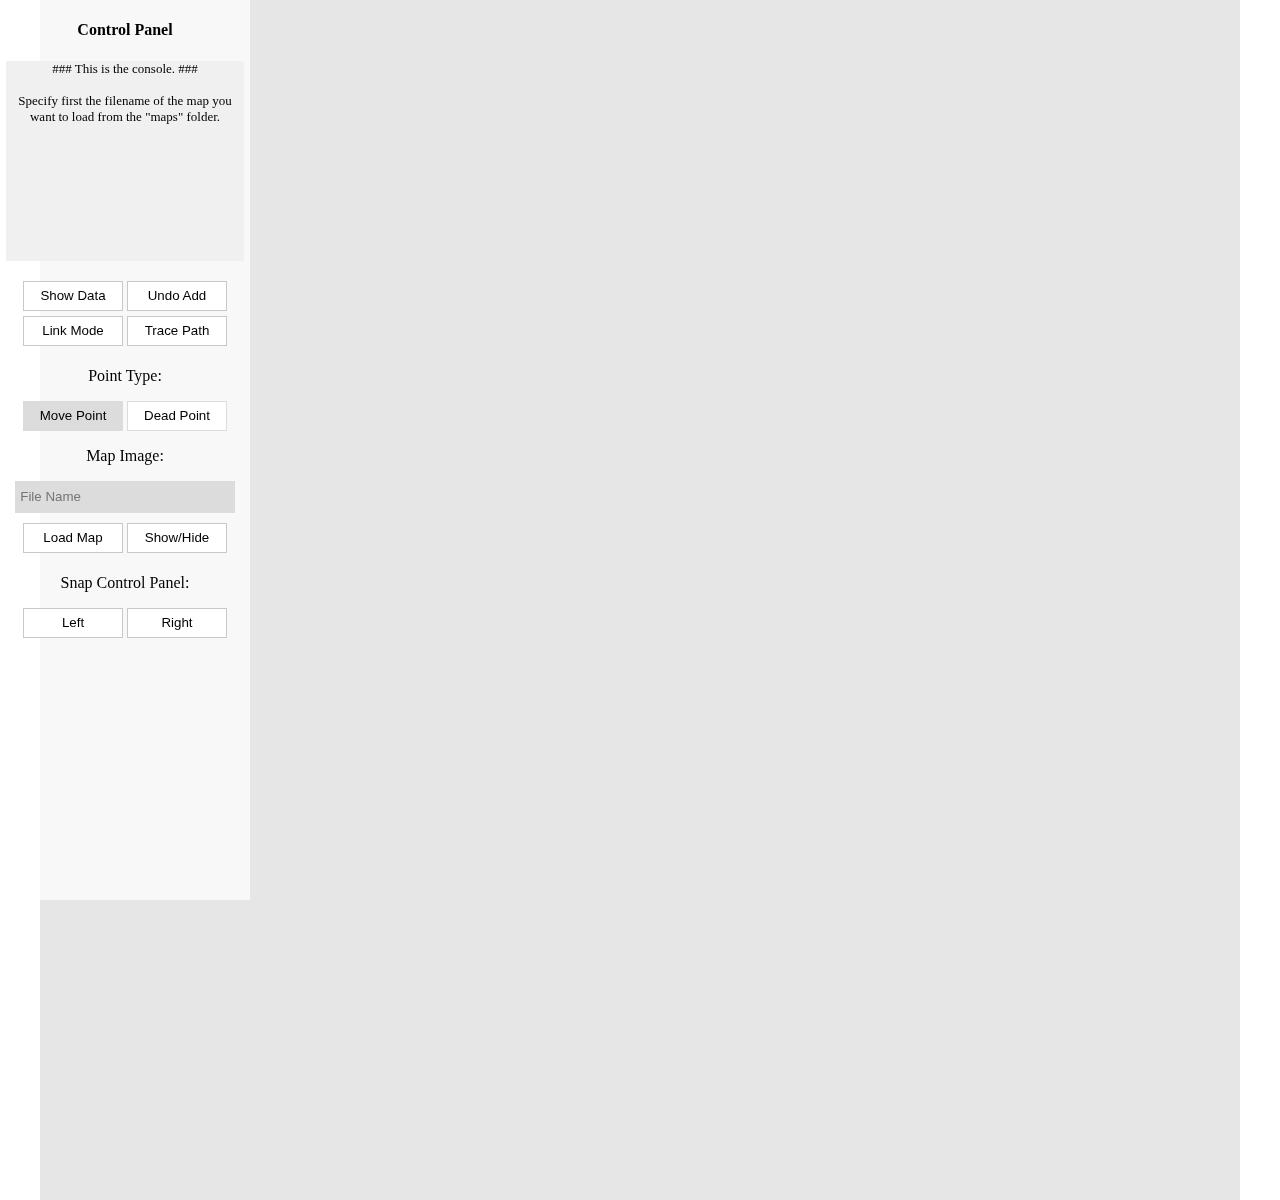
==== index.html @ 429ba90f "initial commit" ====
<!DOCTYPE html>

<html lang="en">
    <head>
        <meta charset="utf-8" />
        <title>Path Maker</title>
        <link rel="stylesheet" href="css/global.css"/>
        <script src="js/jquery-min.js"></script>
        <script src="js/configure.js"></script>
    </head>
    <body>
        <div id="get-data-box" class="hidden">
            <textarea id="get-data-tbox"></textarea>
            <input type="button" id="close-databox-button" value="Close" class="sidebar-button"/>
        </div>
        <!--<div id="site-header"></div>-->
        <div id="sidebar">
            <h4>Control Panel</h4>
            <p id="console">
                ### This is the console. ### <br /> <br /> Specify first the filename of the
                map you want to load from the "maps" folder.
            </p>
            <input type="button" id="print-data" value="Show Data" class="sidebar-button"/>
            <input type="button" id="undo" value="Undo Add" class="sidebar-button"/>
            <input type="button" id="link-mode" value="Link Mode" class="sidebar-button"/>
            <input type="button" id="trace-path" value="Trace Path" class="sidebar-button"/>
            <p>Point Type:</p>
            <div id="pt-sel-container">
                <input type="button" class="pt-sel-button selected" value="Move Point" data-pt="go" id="go-pt-sel-button"/>
                <input type="button" class="pt-sel-button" value="Dead Point" data-pt="dead" id="dead-pt-sel-button"/>
            </div>
            <p>Map Image:</p>
            <input type="text" id="map-filename-input" class="animate2s" placeholder="File Name"/>
            <input type="button" id="load-map" value="Load Map" class="sidebar-button"/>
            <input type="button" id="show-hide-map" value="Show/Hide" class="sidebar-button"/>
            <p>Snap Control Panel:</p>
            <input type="button" id="cp-left" value="Left" class="sidebar-button"/>
            <input type="button" id="cp-right" value="Right" class="sidebar-button"/>
        </div>
        <div id="map-area">
            <div id="map-click"></div>
            <input type="button" id="link-done-button" class="hidden" value="Done"/>
            <div id="map-pointer" class="hidden"></div>
        </div>
    </body>
</html>
---- css/global.css ----
body {
    padding: 0px;
    margin: 0px;
    font-family: 'Segoe UI';
}
textarea{
    font-family: 'Segoe UI';
    font-size: 16px;
}

#site-header{
    position: fixed;
    top: 0px;
    height: 70px;
    width:  100%;
    background-color: rgba(0, 0, 0, 0.5);
    z-index: 1000;
}
#map-area{
    height: 1200px;
    width:  1200px;
    background-color: rgb(230, 230, 230);
    margin: auto;
    position: relative;

}
#map-click{
    /*background-image: url('/resources/maps/8.png');*/
    background-position: center;
    background-repeat: no-repeat;
    background-size: contain;
    position: absolute;
    height: 100%;
    width: 100%;
}

#map-pointer{
    position: absolute;
    height: 10px;
    width: 10px;
    background-color: white;
    border-radius: 7px;
}
.car-container-1{
    position: absolute;
    height: 20px;
    width: 20px;
    top:  100px;
    left: 455px;
    background-image: url('/resources/cars/taxi.png');
    background-size: contain;
    background-position: center;
    background-repeat: no-repeat;
    transform: rotate(-123deg);
}
#sidebar{
    position: fixed;
    height:  100%;
    width:  250px;
    left: 0px;
    background-color: rgba(255, 255, 255, 0.7);
    z-index: 500;
    text-align: center;
}
#console{
    width: 95%;
    margin: auto;
    margin-top: 20px;
    margin-bottom: 20px;
    height: 200px;
    overflow: auto;
    font-size: 13px;
    background-color: rgb(240, 240, 240);
}
.pin-pointer{
    position: absolute;
    height: 10px;
    width: 10px;
    background-color: white;
    border-radius: 7px;
    z-index: 100;
    -webkit-transition: all 0.1s linear;
       -moz-transition: all 0.1s linear;
         -o-transition: all 0.1s linear;
            transition: all 0.1s linear;
}
.go-pt{
    border: 2px solid seagreen;
}
.dead-pt{
    border: 2px solid rgb(100, 100, 100);
}
.path-tracer{
    position: absolute;
    height: 10px;
    width: 10px;
    left: 100px;
    background-color: white;
    border-radius: 7px;
    border: 2px solid goldenrod;
    -webkit-transition: all 0.7s linear;
       -moz-transition: all 0.7s linear;
         -o-transition: all 0.7s linear;
            transition: all 0.7s linear;
}
.animate2s{
    -webkit-transition: all 0.2s linear;
       -moz-transition: all 0.2s linear;
         -o-transition: all 0.2s linear;
            transition: all 0.2s linear;
}
.sidebar-button{
    height: 30px;
    margin-bottom: 5px;
    width: 100px;
    background-color: white;
    border: 1px solid rgb(200, 200, 200);
}

.hidden{
    visibility: hidden;
}

#pt-sel-container{
    text-align: center;
    height: 30px;
}
.pt-sel-button{
    height: 30px;
    width: 100px;
    display: inline-block;
    background-color: white;
    cursor: pointer;
    border: 1px solid rgb(220, 220, 220);
}
.selected{
    background-color: rgb(220, 220, 220);
}
#go-pt-sel{
    border: 2px solid seagreen;
}
#caution-pt-sel{
    border: 2px solid goldenrod;
}
#stop-pt-sel{
    border: 2px solid indianred;
}
#dead-pt-sel{
    border: 2px solid rgb(100, 100, 100);
}
.branch-pt{
    background-color: rgba(46, 139, 87, 0.3);
}
.root-pt{
    background-color: SeaGreen;
}

#link-done-button{
    position: fixed;
    height: 30px;
    width: 80px;
    margin: auto;
    top: 20px;
    left: 0px;
    right: 0px;
    background-color: darkcyan;
    border: 0px;
    border-radius: 15px;
    color: white;
}
#map-filename-input{
    height: 30px;
    width: 85%;
    padding-left: 5px;
    border: 0px;
    background-color: rgb(220, 220, 220);
    margin-bottom: 10px;
}
#get-data-box{
    position: fixed;
    margin: auto;
    top: 0px;
    bottom: 0px;
    left: 0px;
    right: 0px;
    height: 400px;
    width: 500px;
    background-color: white;
    z-index: 1000;
    text-align: center;

}
#get-data-tbox{
    width: 95%;
    height: 330px;
    display: inline-block;
    margin-top: 8px;
    margin-bottom: 20px;
    border: 0px;
    background-color: rgb(220, 220, 220);
    overflow: auto;
}
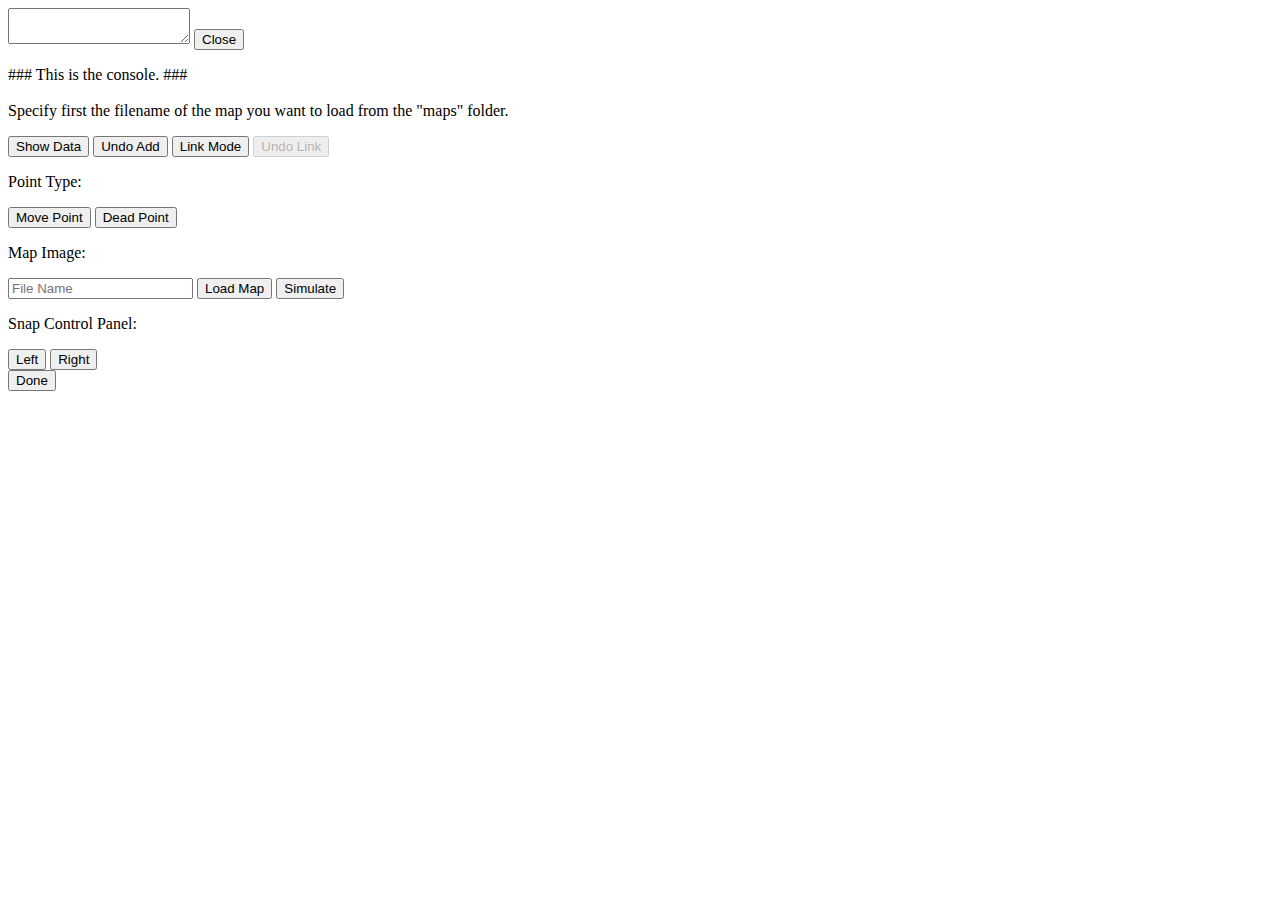
==== commit 927974c1: "Implemented traffic light." ====
--- a/index.html
+++ b/index.html
@@ -4,9 +4,9 @@
     <head>
         <meta charset="utf-8" />
         <title>Path Maker</title>
-        <link rel="stylesheet" href="css/global.css"/>
+        <link rel="stylesheet" href="css/pathmaker.css"/>
         <script src="js/jquery-min.js"></script>
-        <script src="js/configure.js"></script>
+        <script src="js/front.js"></script>
     </head>
     <body>
         <div id="get-data-box" class="hidden">
@@ -15,7 +15,6 @@
         </div>
         <!--<div id="site-header"></div>-->
         <div id="sidebar">
-            <h4>Control Panel</h4>
             <p id="console">
                 ### This is the console. ### <br /> <br /> Specify first the filename of the
                 map you want to load from the "maps" folder.
@@ -23,7 +22,7 @@
             <input type="button" id="print-data" value="Show Data" class="sidebar-button"/>
             <input type="button" id="undo" value="Undo Add" class="sidebar-button"/>
             <input type="button" id="link-mode" value="Link Mode" class="sidebar-button"/>
-            <input type="button" id="trace-path" value="Trace Path" class="sidebar-button"/>
+            <input disabled type="button" id="undo-link" value="Undo Link" class="sidebar-button"/>
             <p>Point Type:</p>
             <div id="pt-sel-container">
                 <input type="button" class="pt-sel-button selected" value="Move Point" data-pt="go" id="go-pt-sel-button"/>
@@ -32,7 +31,7 @@
             <p>Map Image:</p>
             <input type="text" id="map-filename-input" class="animate2s" placeholder="File Name"/>
             <input type="button" id="load-map" value="Load Map" class="sidebar-button"/>
-            <input type="button" id="show-hide-map" value="Show/Hide" class="sidebar-button"/>
+            <a href="simulator.html"><input type="button" id="show-hide-map" value="Simulate" class="sidebar-button"/></a>
             <p>Snap Control Panel:</p>
             <input type="button" id="cp-left" value="Left" class="sidebar-button"/>
             <input type="button" id="cp-right" value="Right" class="sidebar-button"/>
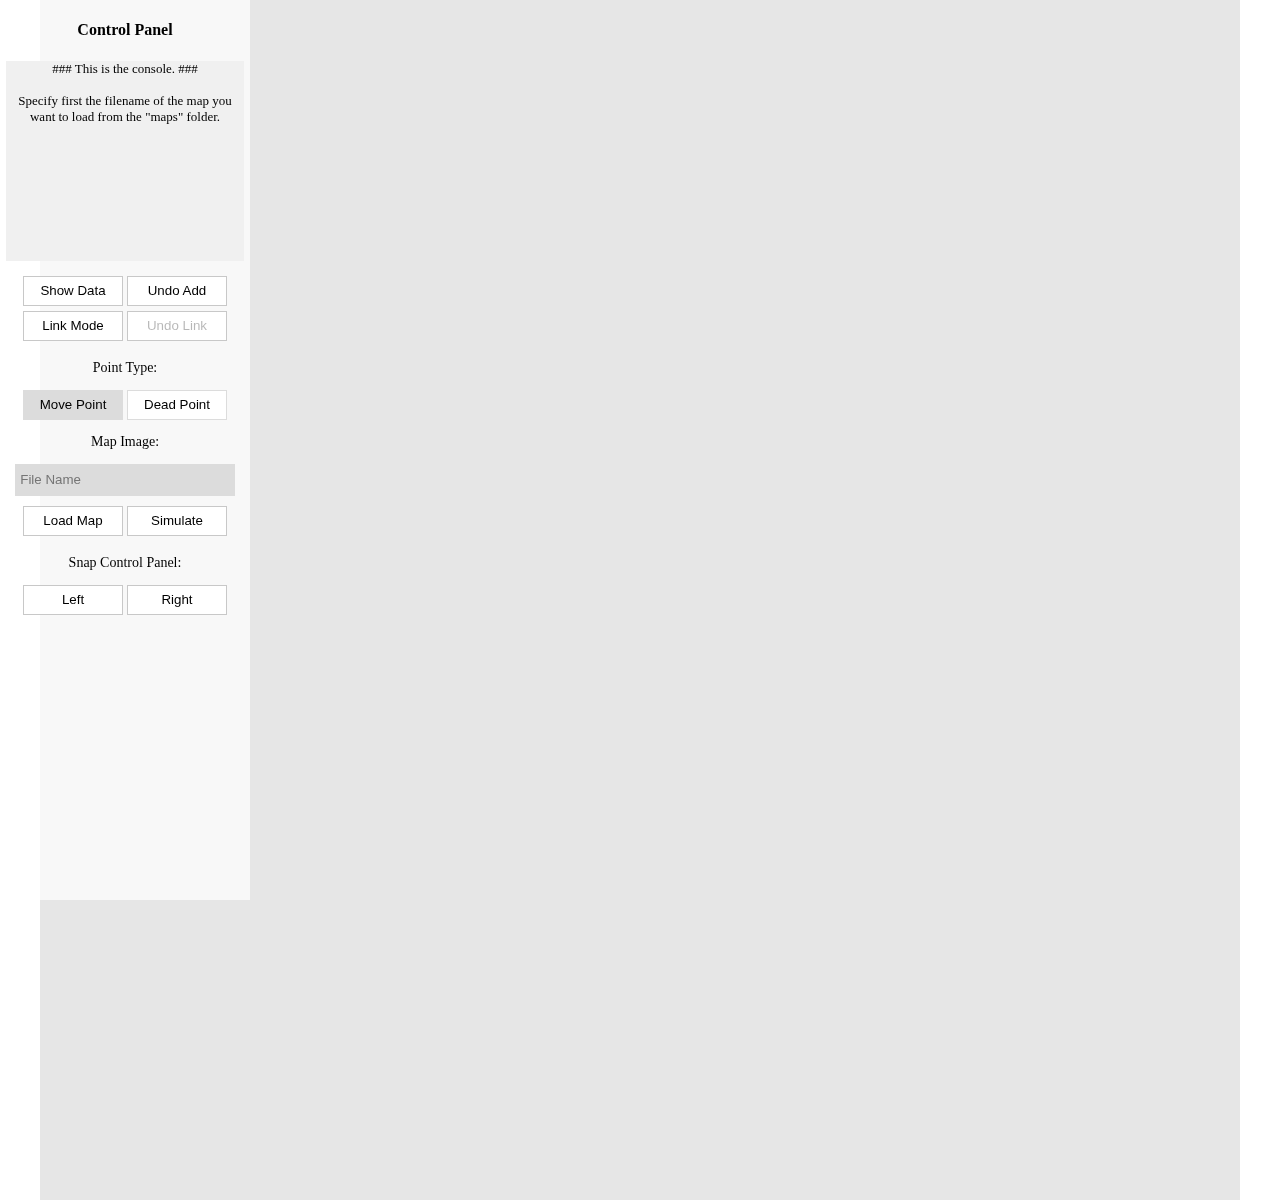
==== commit 8fa716fc: "minor UI fixes" ====
--- a/index.html
+++ b/index.html
@@ -15,6 +15,7 @@
         </div>
         <!--<div id="site-header"></div>-->
         <div id="sidebar">
+            <h4>Control Panel</h4>
             <p id="console">
                 ### This is the console. ### <br /> <br /> Specify first the filename of the
                 map you want to load from the "maps" folder.
--- a/css/pathmaker.css
+++ b/css/pathmaker.css
@@ -0,0 +1,205 @@
+body {
+    padding: 0px;
+    margin: 0px;
+    font-family: 'Segoe UI';
+}
+textarea{
+    font-family: 'Segoe UI';
+    font-size: 16px;
+}
+
+#site-header{
+    position: fixed;
+    top: 0px;
+    height: 70px;
+    width:  100%;
+    background-color: rgba(0, 0, 0, 0.5);
+    z-index: 1000;
+}
+#map-area{
+    height: 1200px;
+    width:  1200px;
+    background-color: rgb(230, 230, 230);
+    margin: auto;
+    position: relative;
+
+}
+#map-click{
+    /*background-image: url('/resources/maps/8.png');*/
+    background-position: center;
+    background-repeat: no-repeat;
+    background-size: contain;
+    position: absolute;
+    height: 100%;
+    width: 100%;
+}
+
+#map-pointer{
+    position: absolute;
+    height: 10px;
+    width: 10px;
+    background-color: white;
+    border-radius: 7px;
+}
+.car-container-1{
+    position: absolute;
+    height: 20px;
+    width: 20px;
+    top:  100px;
+    left: 455px;
+    background-image: url('/resources/cars/taxi.png');
+    background-size: contain;
+    background-position: center;
+    background-repeat: no-repeat;
+    transform: rotate(-123deg);
+}
+#sidebar{
+    position: fixed;
+    height:  100%;
+    width:  250px;
+    left: 0px;
+    background-color: rgba(255, 255, 255, 0.7);
+    z-index: 500;
+    text-align: center;
+}
+#console{
+    width: 95%;
+    margin: auto;
+    margin-top: 20px;
+    margin-bottom: 15px;
+    height: 200px;
+    overflow: auto;
+    font-size: 13px;
+    background-color: rgb(240, 240, 240);
+}
+.pin-pointer{
+    position: absolute;
+    height: 10px;
+    width: 10px;
+    background-color: white;
+    border-radius: 7px;
+    z-index: 100;
+    -webkit-transition: all 0.1s linear;
+       -moz-transition: all 0.1s linear;
+         -o-transition: all 0.1s linear;
+            transition: all 0.1s linear;
+}
+.go-pt{
+    border: 2px solid seagreen;
+}
+.dead-pt{
+    border: 2px solid rgb(100, 100, 100);
+}
+.path-tracer{
+    position: absolute;
+    height: 10px;
+    width: 10px;
+    left: 100px;
+    background-color: white;
+    border-radius: 7px;
+    border: 2px solid goldenrod;
+    -webkit-transition: all 0.7s linear;
+       -moz-transition: all 0.7s linear;
+         -o-transition: all 0.7s linear;
+            transition: all 0.7s linear;
+}
+.animate2s{
+    -webkit-transition: all 0.2s linear;
+       -moz-transition: all 0.2s linear;
+         -o-transition: all 0.2s linear;
+            transition: all 0.2s linear;
+}
+.sidebar-button{
+    height: 30px;
+    margin-bottom: 5px;
+    width: 100px;
+    background-color: white;
+    border: 1px solid rgb(200, 200, 200);
+}
+
+.hidden{
+    visibility: hidden;
+}
+
+#pt-sel-container{
+    text-align: center;
+    height: 30px;
+}
+.pt-sel-button{
+    height: 30px;
+    width: 100px;
+    display: inline-block;
+    background-color: white;
+    cursor: pointer;
+    border: 1px solid rgb(220, 220, 220);
+}
+.selected{
+    background-color: rgb(220, 220, 220);
+}
+#go-pt-sel{
+    border: 2px solid seagreen;
+}
+#caution-pt-sel{
+    border: 2px solid goldenrod;
+}
+#stop-pt-sel{
+    border: 2px solid indianred;
+}
+#dead-pt-sel{
+    border: 2px solid rgb(100, 100, 100);
+}
+.branch-pt{
+    background-color: rgba(46, 139, 87, 0.3);
+}
+.root-pt{
+    background-color: SeaGreen;
+}
+
+#link-done-button{
+    position: fixed;
+    height: 30px;
+    width: 80px;
+    margin: auto;
+    top: 20px;
+    left: 0px;
+    right: 0px;
+    background-color: darkcyan;
+    border: 0px;
+    border-radius: 15px;
+    color: white;
+}
+#map-filename-input{
+    height: 30px;
+    width: 85%;
+    padding-left: 5px;
+    border: 0px;
+    background-color: rgb(220, 220, 220);
+    margin-bottom: 10px;
+}
+#get-data-box{
+    position: fixed;
+    margin: auto;
+    top: 0px;
+    bottom: 0px;
+    left: 0px;
+    right: 0px;
+    height: 400px;
+    width: 500px;
+    background-color: white;
+    z-index: 1000;
+    text-align: center;
+
+}
+#get-data-tbox{
+    width: 95%;
+    height: 330px;
+    display: inline-block;
+    margin-top: 8px;
+    margin-bottom: 20px;
+    border: 0px;
+    background-color: rgb(220, 220, 220);
+    overflow: auto;
+}
+p{
+    font-size: 14px;
+}